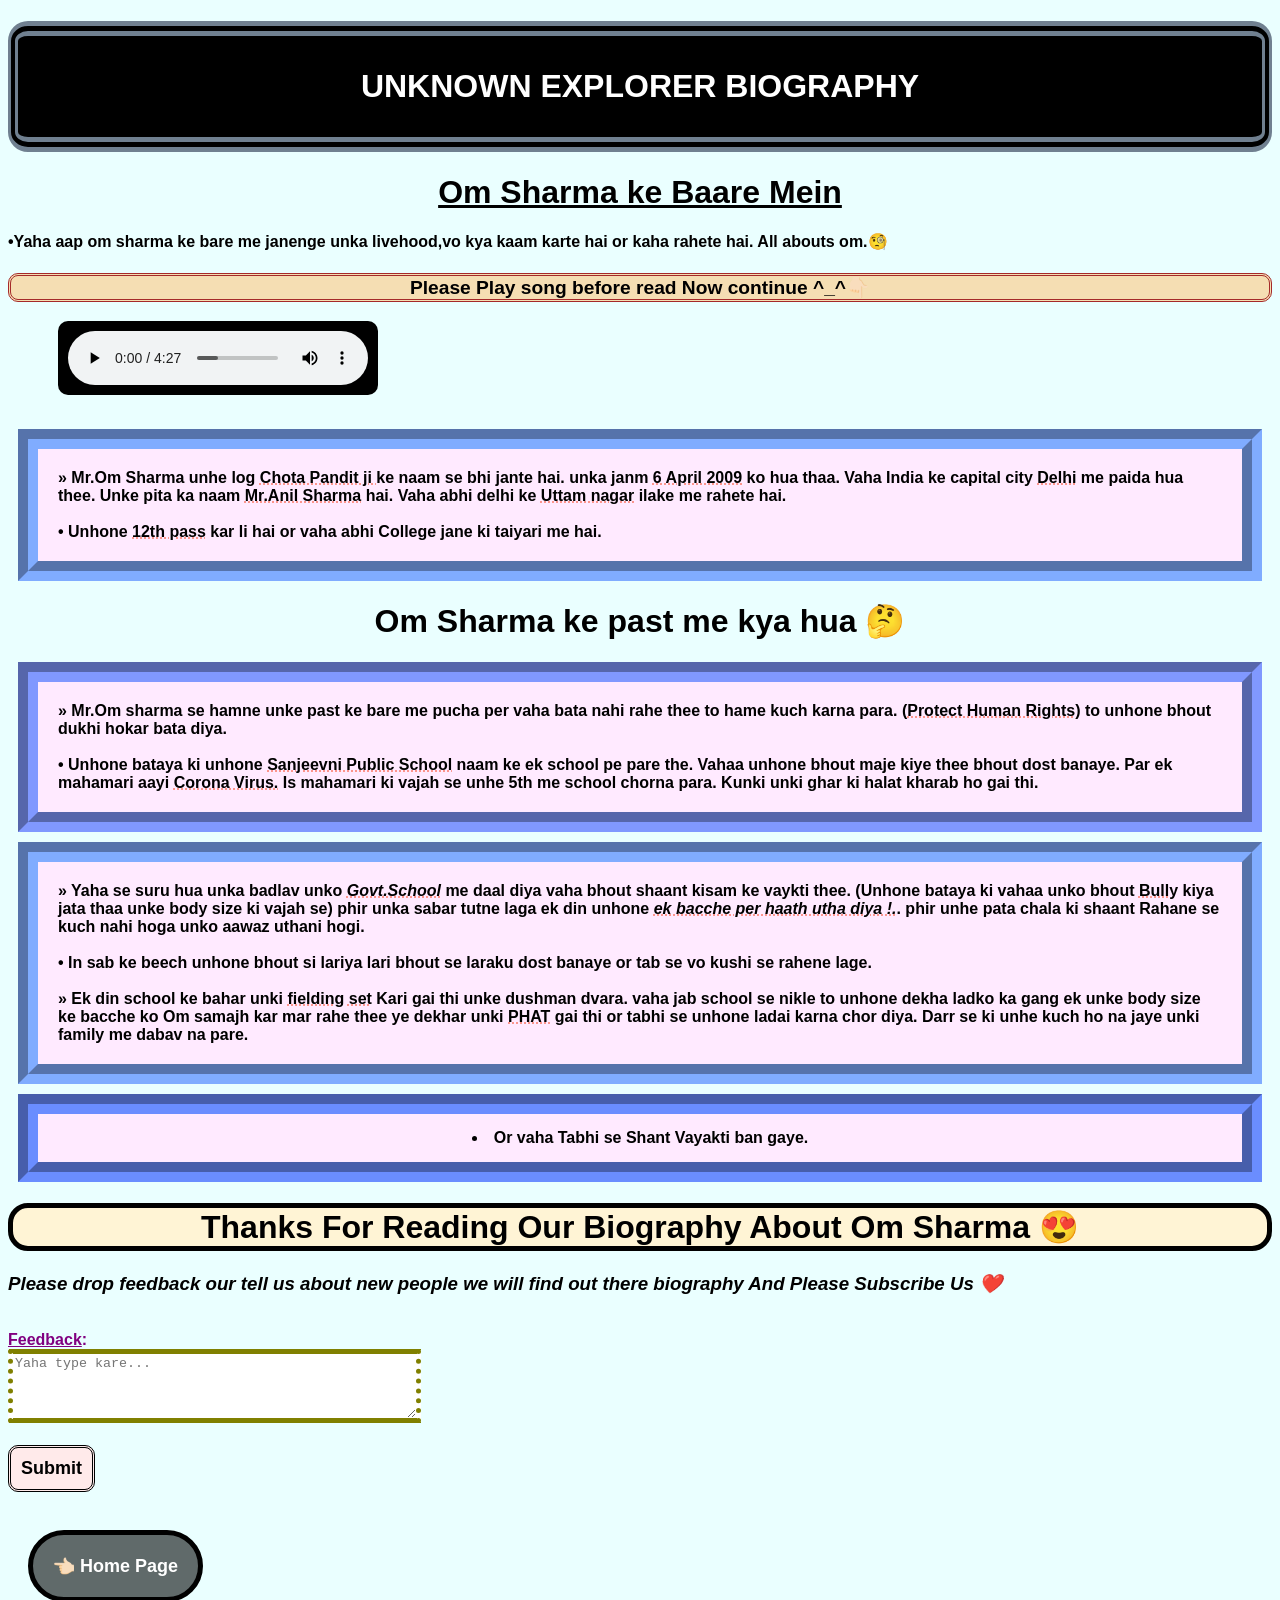
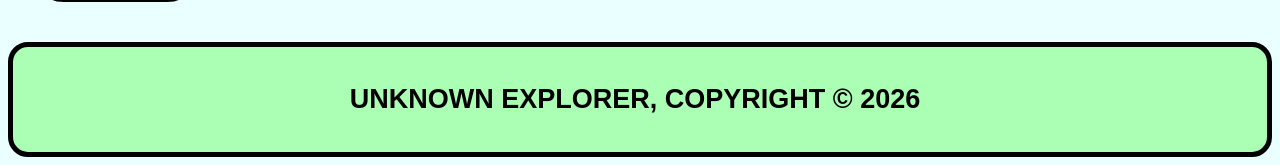
==== about-om.html @ 4980368e "Add files via upload" ====
<!DOCTYPE html>
<html>
    
    <head>
        
        <title>Unknown Explorer | Detals</title>
        
    </head>
    
    <link rel="stylesheet"href="om-style.css">
    
    <body>
        
        <h1 class="unknown">unknown explorer Biography
        </h1>

        <h1><u>Om Sharma ke Baare Mein</u></h1>
        
        
        <h4>•Yaha aap om sharma ke bare me janenge unka <b>livehood,vo kya kaam karte hai or kaha rahete hai.</b> All abouts om.🧐</h4>
        
        <p class="song"> <b></bdo>Please Play song before read Now continue ^⁠_⁠^👇🏻 </p>
        
        <audio id="audio" controls >
            <source src="my fav song .mp3" type="audio/mpeg">
                Audio Not Supported Yet
                </audio>
        
       <p class="about"> » Mr.Om Sharma unhe log <b> Chota Pandit ji </b> ke naam se bhi jante hai. unka janm <b>6 April 2009</b> ko hua thaa. Vaha India ke capital city <b>Delhi</b> me paida hua thee. Unke pita ka naam <b> Mr.Anil Sharma</b> hai. Vaha abhi delhi ke <b>Uttam nagar</b> ilake me rahete hai.<br><br>
        
• Unhone <b>12th pass</b> kar li hai or vaha abhi College jane ki taiyari me hai.</p>


        <h1>Om Sharma ke past me kya hua 🤔</h1>
        
        
        <p class="about2">» Mr.Om sharma se hamne unke past ke bare me pucha per vaha bata nahi rahe thee to hame kuch karna para. (<b>Protect Human Rights</b>) to unhone bhout dukhi hokar bata diya.<br><br>
        
        • Unhone bataya ki unhone <b>Sanjeevni Public School</b> naam ke ek school pe pare the. Vahaa unhone bhout maje kiye thee bhout dost banaye. Par ek mahamari aayi <b>Corona Virus.</b> Is mahamari ki vajah se unhe 5th me school chorna para. Kunki unki ghar ki halat kharab ho gai thi.</p>
        
        <p class="about3">» Yaha se suru hua unka badlav unko <i><b>Govt.School</b></i> me daal diya vaha bhout shaant kisam ke vaykti thee. (Unhone bataya ki vahaa unko bhout <b>Bully</b> kiya jata thaa unke body size ki vajah se) phir unka sabar tutne laga ek din unhone <i><b> ek bacche per haath utha diya !.</b></i>. phir unhe pata chala ki shaant Rahane se kuch nahi hoga unko aawaz uthani hogi.<br><br>
        
        • In sab ke beech unhone bhout si lariya lari bhout se laraku dost banaye or tab se vo kushi se rahene lage.<br><br>
        
        » Ek din school ke bahar unki <b>fielding set</b> Kari gai thi unke dushman dvara. vaha jab school se nikle to unhone dekha ladko ka gang ek unke body size ke bacche ko Om samajh kar mar rahe thee ye dekhar unki <b>PHAT</b> gai thi or tabhi se unhone ladai karna chor diya. Darr se ki unhe kuch ho na jaye unki family me dabav na pare.</p>
        
        <h4 class="about4"><li>Or vaha Tabhi se Shant Vayakti ban gaye.</li></h4>
        
        <h1 id="thanks">Thanks For Reading Our Biography About Om Sharma 😍</h1>
        
         <h3><i><b>Please drop feedback our tell us about new people we will find out there biography And Please Subscribe Us ❤️</b></i></h3>
        <br>
        
        <form>
            
            <label style="margin:0px"for="Feedback"><b><u>Feedback</u>:</b></b></label><br>
            <textarea id="Feedback" name="Feedback" rows="4" cols="48" placeholder="Yaha type kare..."required></textarea>
            <br><br>
            
            <button onclick="alert('Thanks For Feedback.')" class="coustom-btn"type="submit"><b>Submit</button>
            
         </form>
         <br><br>
         
        <a href="index.html">
            <button id="home"<b>👈🏻 Home Page</b></button>
        </a>
        
        <footer>
            <h2><p><b>Unknown Explorer, Copyright &copy; 2026</h2></b></p>
        </footer> 
        
    </body>
</html>
---- om-style.css ----
body {
background-color: #eaffff;
font-family: sans-serif, Arial;

h1 {
text-align:center;

} }


.unknown {
padding: 32px;
background : black;
color: white;
font-size: larger 10px;
border: double slategrey;
text-transform: uppercase;
border-radius: 20px;
border-top-width: 15px;
border-bottom-width: 15px;
border-right-style: double;
border-left-style: double;
border-right-width: 10px;
border-left-width: 10px;

}


button {
font-size: large;
border: 2px solid black;

}


.subscribe-btn {
background-color: Red;
    color: white;
    font-size: large;
    text-align: center;
    border-radius: 20px;
    border:solid black;
  
}


.coustom-btn {
background-color:#ffeaea;
color:black;
font-size:large;
padding: 10px;
border-radius: 10px;
border: double black;

}


.support {
background: khaki;
border: dotted;
border-right-width: 5px;
border-left-width: 5px;
text-align: center;

}


#thanks {
background-color:#fff4d5;
color:black;
border-radius:20px;
border: 5px solid;

}


footer {
background:#aaffb5;
Font-size:large;
border-radius:20px;
padding:10px 20px 10px 10px;
color:black;
text-align:center;
margin-top:20px;
border:5px solid;
text-transform: uppercase;

}


.img {
height:80%;
width:auto;
text-align:center;
background:#ffd5bf;
border: solid;
border-radius:20px;

}


#home {
background:#575f5fed;
color: white;
padding: 20px;
margin:20px;
font: large;
border-radius: 50px;
border:5px solid black;

}


#welcome {
background:#aaffb5;
border:5px solid black;
border-radius:20px;
text-transform :capitalize;


}


.about {
margin:10px;
padding:20px;
border: groove #80acff 20px;
background:#ffeaff;

b{
text-decoration: underline dotted salmon;

} }


.about2 {
margin:10px;
padding: 20px;
border: groove #8098ff 20px;
background: #ffeaff;

b {
text-decoration: underline dotted salmon;

} }


.about3 {
margin:10px;
padding: 20px;
border:groove #80acff 20px;
background: #ffeaff;

b {
text-decoration: underline dotted salmon;

} }


.about4 {
margin:10px;
padding: 15px ;
border: groove #6a8dff 20px;
background: #ffeaff;
list-style-type: disc;
text-align: center;
text-transform: translate(25px , 10px);

b {
text-decoration: underline dotted salmon;

} }


label {
font: large;
color: purple;
margin: 10px;

} 
    
    
input {
border: dashed maroon;
padding : 10px 5px 10px 5px ;
background: white;
color: ff00dc;
border-bottom-style: solid;
border-top-style: solid;

}


textarea {
border : 5px dotted olive ;
background: White ;
border-bottom-style: solid;
border-top-style: solid;

}


#audio {
margin-left: 50px;
margin-top: 0px;
margin-bottom: 20px;
background: black;
border-radius: 10px;
padding: 10px;

}


.song {
text-align: center;
text-overflow: clip;
background: wheat;
border-radius: 10px;
font-size: larger; 
border: double brown;

}
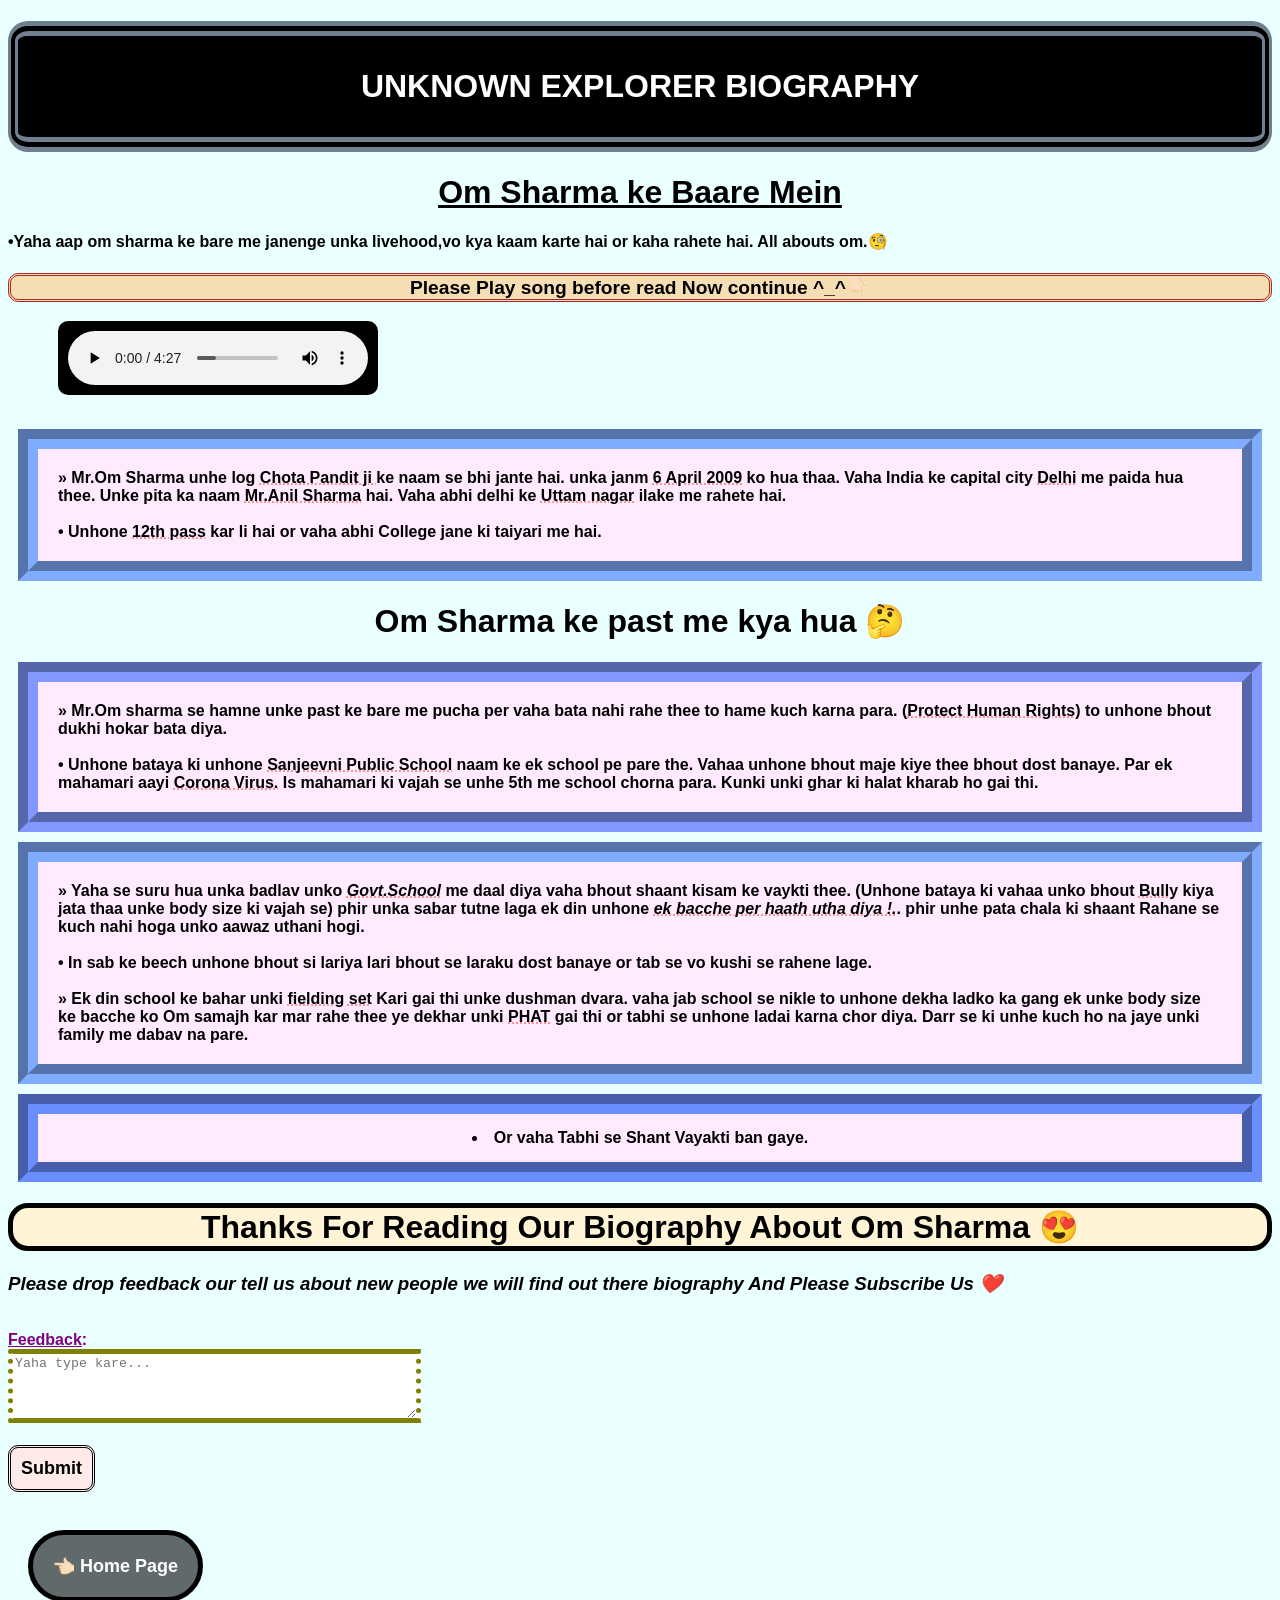
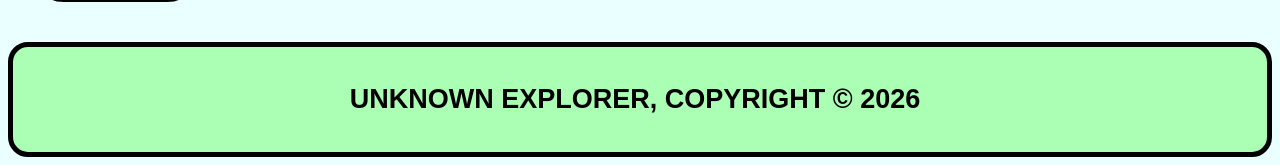
==== commit e13b0b06: "Update about-om.html" ====
--- a/about-om.html
+++ b/about-om.html
@@ -8,6 +8,13 @@
     </head>
     
     <link rel="stylesheet"href="om-style.css">
+
+    <script async src="https://www.googletagmanager.com/gtm.js?id=GTM-TBMCZM3F"></script>
+<script>
+  window.dataLayer = window.dataLayer || [];
+  function gtag(){dataLayer.push(arguments);}
+  gtag('js', new Date());
+</script>
     
     <body>
         
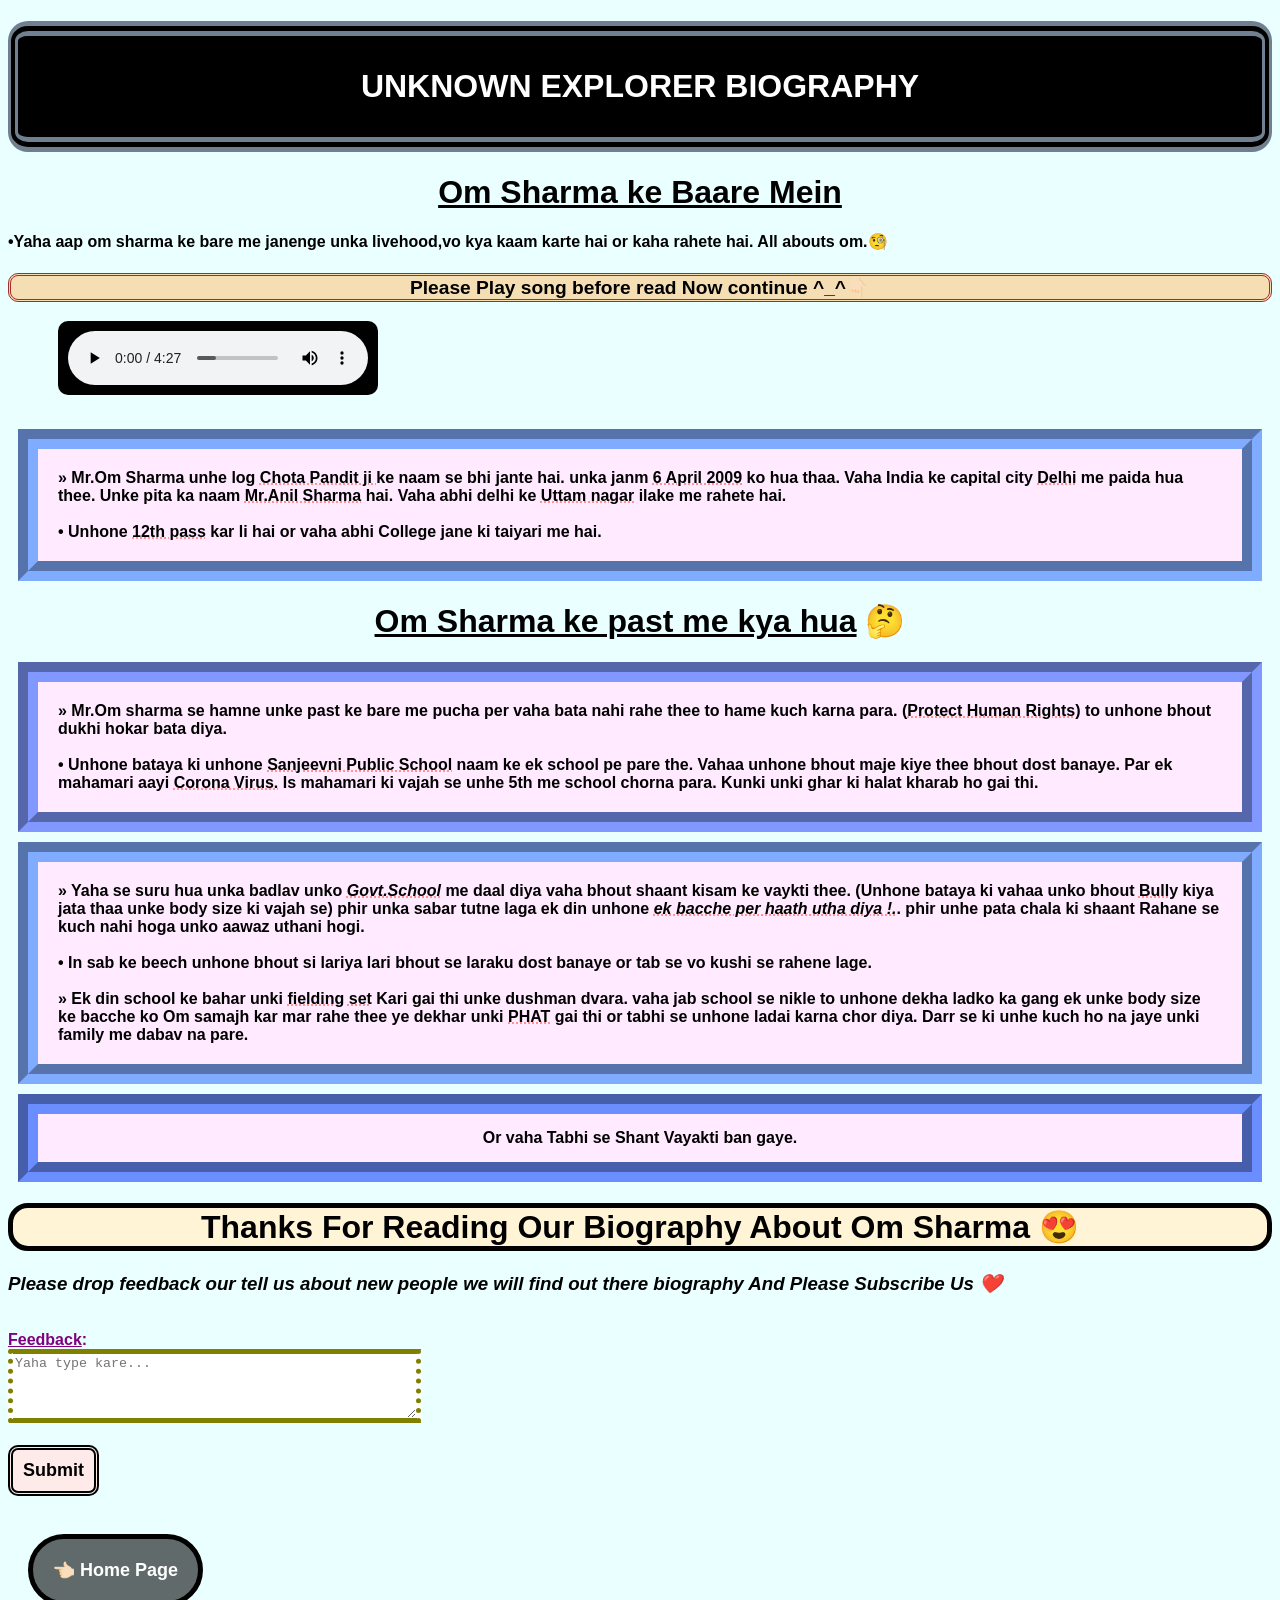
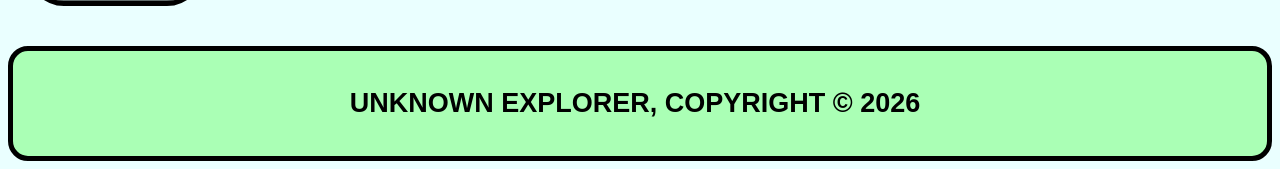
==== commit 0f6b8d4b: "Add files via upload This is almost readt" ====
--- a/about-om.html
+++ b/about-om.html
@@ -8,13 +8,6 @@
     </head>
     
     <link rel="stylesheet"href="om-style.css">
-
-    <script async src="https://www.googletagmanager.com/gtm.js?id=GTM-TBMCZM3F"></script>
-<script>
-  window.dataLayer = window.dataLayer || [];
-  function gtag(){dataLayer.push(arguments);}
-  gtag('js', new Date());
-</script>
     
     <body>
         
@@ -38,7 +31,7 @@
 • Unhone <b>12th pass</b> kar li hai or vaha abhi College jane ki taiyari me hai.</p>
 
 
-        <h1>Om Sharma ke past me kya hua 🤔</h1>
+        <h1><u>Om Sharma ke past me kya hua</u> 🤔</h1>
         
         
         <p class="about2">» Mr.Om sharma se hamne unke past ke bare me pucha per vaha bata nahi rahe thee to hame kuch karna para. (<b>Protect Human Rights</b>) to unhone bhout dukhi hokar bata diya.<br><br>
@@ -51,7 +44,7 @@
         
         » Ek din school ke bahar unki <b>fielding set</b> Kari gai thi unke dushman dvara. vaha jab school se nikle to unhone dekha ladko ka gang ek unke body size ke bacche ko Om samajh kar mar rahe thee ye dekhar unki <b>PHAT</b> gai thi or tabhi se unhone ladai karna chor diya. Darr se ki unhe kuch ho na jaye unki family me dabav na pare.</p>
         
-        <h4 class="about4"><li>Or vaha Tabhi se Shant Vayakti ban gaye.</li></h4>
+        <h4 class="about4">Or vaha Tabhi se Shant Vayakti ban gaye.</h4>
         
         <h1 id="thanks">Thanks For Reading Our Biography About Om Sharma 😍</h1>
         
--- a/om-style.css
+++ b/om-style.css
@@ -34,15 +34,25 @@
 
 
 .subscribe-btn {
-background-color: Red;
+background-color: maroon;
     color: white;
     font-size: large;
     text-align: center;
     border-radius: 20px;
     border:solid black;
+    cursor: pointer;
+    transition: background-color 0.5s ease , transform 0.5s ease;
   
 }
 
+
+.subscribe-btn:hover{
+background: red;
+color: white;
+border:solid black;
+transform: scale(1.10);
+
+}
 
 .coustom-btn {
 background-color:#ffeaea;
@@ -50,7 +60,38 @@
 font-size:large;
 padding: 10px;
 border-radius: 10px;
-border: double black;
+border:5px double black;
+cursor: pointer;
+transition: background 0.5s ease, transform 0.5s ease;
+
+}
+
+
+.coustom-btn:hover {
+background: pink;
+transform: scale(1.05);
+
+}
+
+
+.click-btn {
+background-color:#575f5fed;
+color: White;
+font-size:large; 
+padding:10px;
+margin-bottom:5px;
+border-radius:50px;
+cursor: pointer;
+transition: background 0.5s ease,transform 0.5s ease ;
+
+}
+
+
+.click-btn:hover {
+background: black;
+color: white ;
+transform: scale(1.05);
+
 
 }
 
@@ -107,6 +148,17 @@
 font: large;
 border-radius: 50px;
 border:5px solid black;
+cursor: pointer;
+transition: background 0.5s ease,transform 0.5s ease,border 0.5s ease;
+
+}
+
+
+#home:hover {
+background: black;
+color: white;
+border: 5px solid slategray;
+transform: scale(1.05);
 
 }
 
